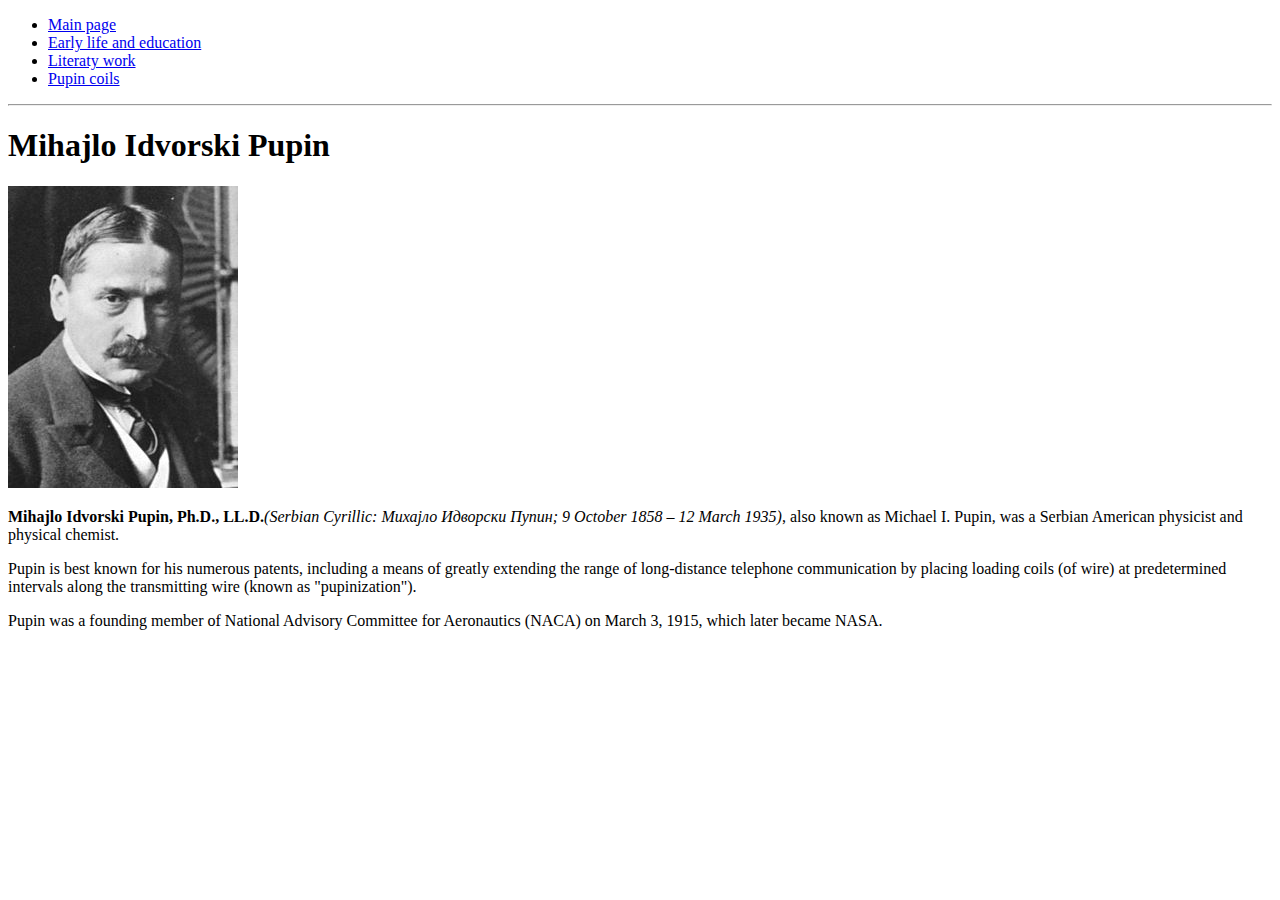
==== index.html @ 6910274b "Add files via upload" ====
<!DOCTYPE html>
<html lang="en">
<head>
    <meta charset="UTF-8">
 
    <title>Main page</title>
</head>
<body>
    <ul>
        <li> <a href="index.html">Main page</a></li>
        <li><a href="early-life-and-education.html"> Early life and education</a></li>
        <li><a href="literary-work.html">Literaty work</a></li>
        <li><a href="pupin-coils.html">Pupin coils</a></li>
    </ul>
    <hr>
    <h1>Mihajlo Idvorski Pupin</h1>
    <img src="pupin.jpg" alt="Mihajlo Idvorski Pupin">
    
    <p><strong>Mihajlo Idvorski Pupin, Ph.D., LL.D.</strong><i>(Serbian Cyrillic: Михајло Идворски Пупин; 9 October 1858 – 12 March 1935)</i>, also known as Michael I. Pupin, was a Serbian American physicist and physical chemist.</p> 

    <p> Pupin is best known for his numerous patents, including a means of greatly extending the range of long-distance telephone communication by placing loading coils (of wire) at predetermined intervals along the transmitting wire (known as "pupinization").</p>
        
    <p> Pupin was a founding member of National Advisory Committee for Aeronautics (NACA) on March 3, 1915, which later became NASA.</p>
    
</body>
</html>
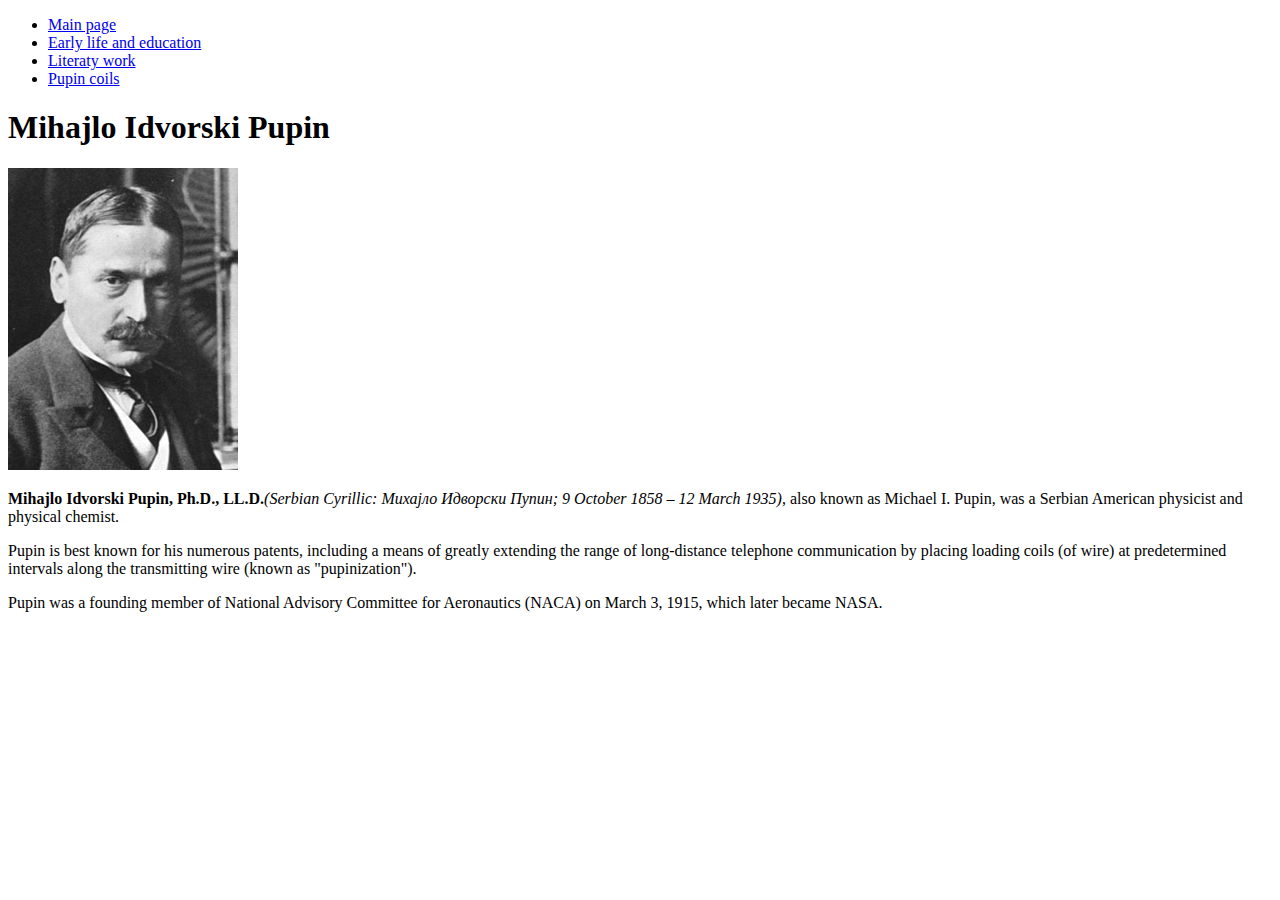
==== commit 9badf23d: "Napravljena promena" ====
--- a/index.html
+++ b/index.html
@@ -2,25 +2,29 @@
 <html lang="en">
 <head>
     <meta charset="UTF-8">
- 
     <title>Main page</title>
+    <link rel="stylesheet" href="style.css">
+    <link href="https://fonts.googleapis.com/css?family=Fira+Sans:300,300i,400,400i,700,700i&display=swap" rel="stylesheet">
 </head>
 <body>
-    <ul>
-        <li> <a href="index.html">Main page</a></li>
-        <li><a href="early-life-and-education.html"> Early life and education</a></li>
-        <li><a href="literary-work.html">Literaty work</a></li>
-        <li><a href="pupin-coils.html">Pupin coils</a></li>
-    </ul>
-    <hr>
-    <h1>Mihajlo Idvorski Pupin</h1>
-    <img src="pupin.jpg" alt="Mihajlo Idvorski Pupin">
+    <div class="nav">
+        <ul>
+            <li> <a href="index.html">Main page</a></li>
+            <li><a href="early-life-and-education.html"> Early life and education</a></li>
+            <li><a href="literary-work.html">Literaty work</a></li>
+            <li><a href="pupin-coils.html">Pupin coils</a></li>
+        </ul>
+    </div>
+    <div class="section">
+        <h1>Mihajlo Idvorski Pupin</h1>
+        <img src="pupin.jpg" alt="Mihajlo Idvorski Pupin">
     
-    <p><strong>Mihajlo Idvorski Pupin, Ph.D., LL.D.</strong><i>(Serbian Cyrillic: Михајло Идворски Пупин; 9 October 1858 – 12 March 1935)</i>, also known as Michael I. Pupin, was a Serbian American physicist and physical chemist.</p> 
+        <p><strong>Mihajlo Idvorski Pupin, Ph.D., LL.D.</strong><i>(Serbian Cyrillic: Михајло Идворски Пупин; 9 October 1858 – 12 March 1935)</i>, also known as Michael I. Pupin, was a Serbian American physicist and physical chemist.</p> 
 
-    <p> Pupin is best known for his numerous patents, including a means of greatly extending the range of long-distance telephone communication by placing loading coils (of wire) at predetermined intervals along the transmitting wire (known as "pupinization").</p>
+        <p> Pupin is best known for his numerous patents, including a means of greatly extending the range of long-distance telephone communication by placing loading coils (of wire) at predetermined intervals along the transmitting wire (known as "pupinization").</p>
         
-    <p> Pupin was a founding member of National Advisory Committee for Aeronautics (NACA) on March 3, 1915, which later became NASA.</p>
+        <p> Pupin was a founding member of National Advisory Committee for Aeronautics (NACA) on March 3, 1915, which later became NASA.</p>
+    </div>
     
 </body>
 </html>